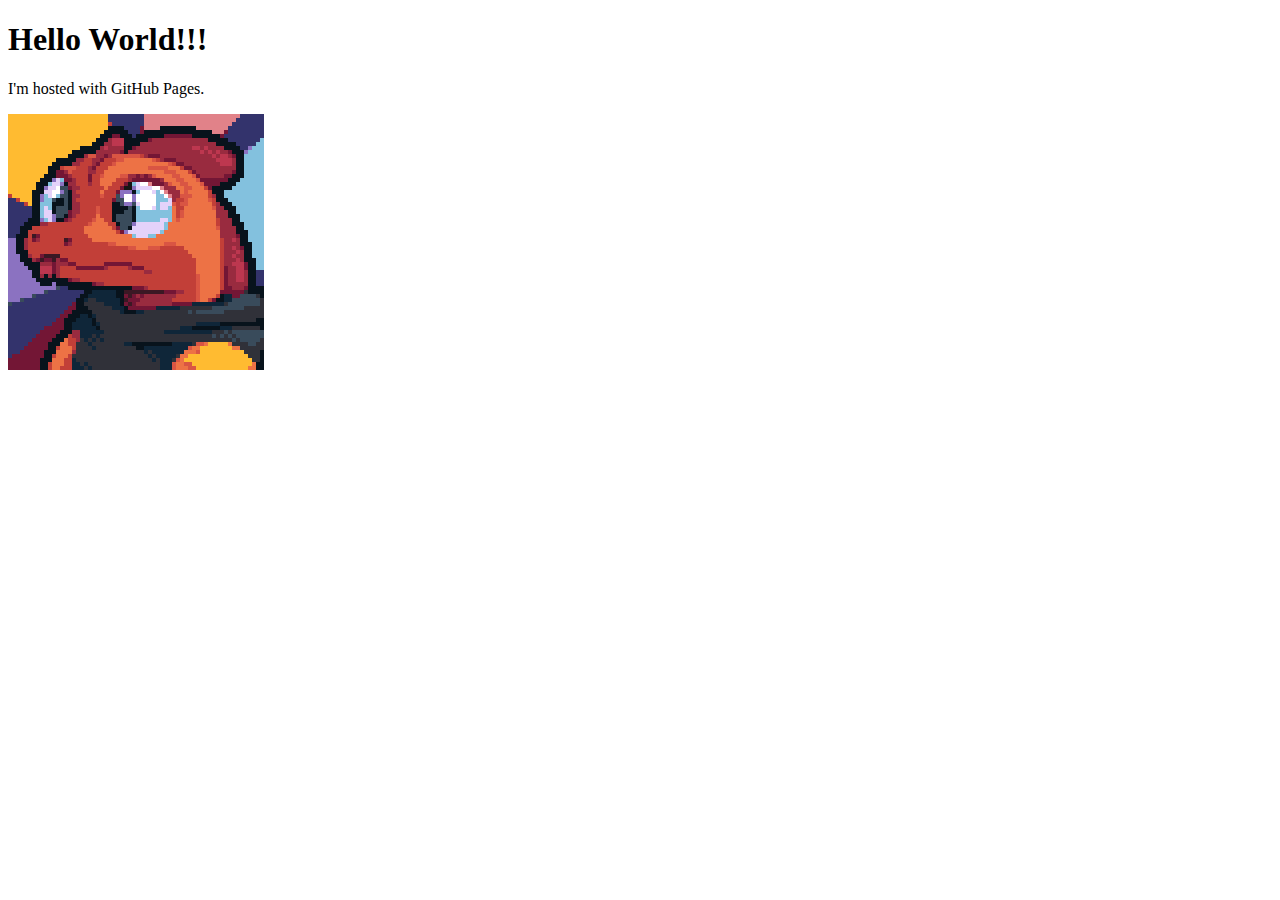
==== index.html @ adeca12a "Update index.html" ====
<!DOCTYPE html>
<html>
<head>
	<meta charset="utf-8">
	<meta name="viewport" content="width=device-width, initial-scale=1.0">

	<meta property="og:type" content="website">
	<meta property="og:site_name" content="Andre's corner">
	<meta property="og:description" content="Test Description">
	<meta property="og:footer" content="FOOTER_HERE">
	<meta property="og:image" content="/images/website_icon.png"/>
	<meta name="theme-color" content="COLOR_HERE">

	<link type="application/json+oembed" href="embed.json">

	<title>Homepage</title>
<body>
	<h1>Hello World!!!</h1>
	<p>I'm hosted with GitHub Pages.</p>
	<img src="images/website_icon.png" alt="website_icon.png">
</body>
</html>
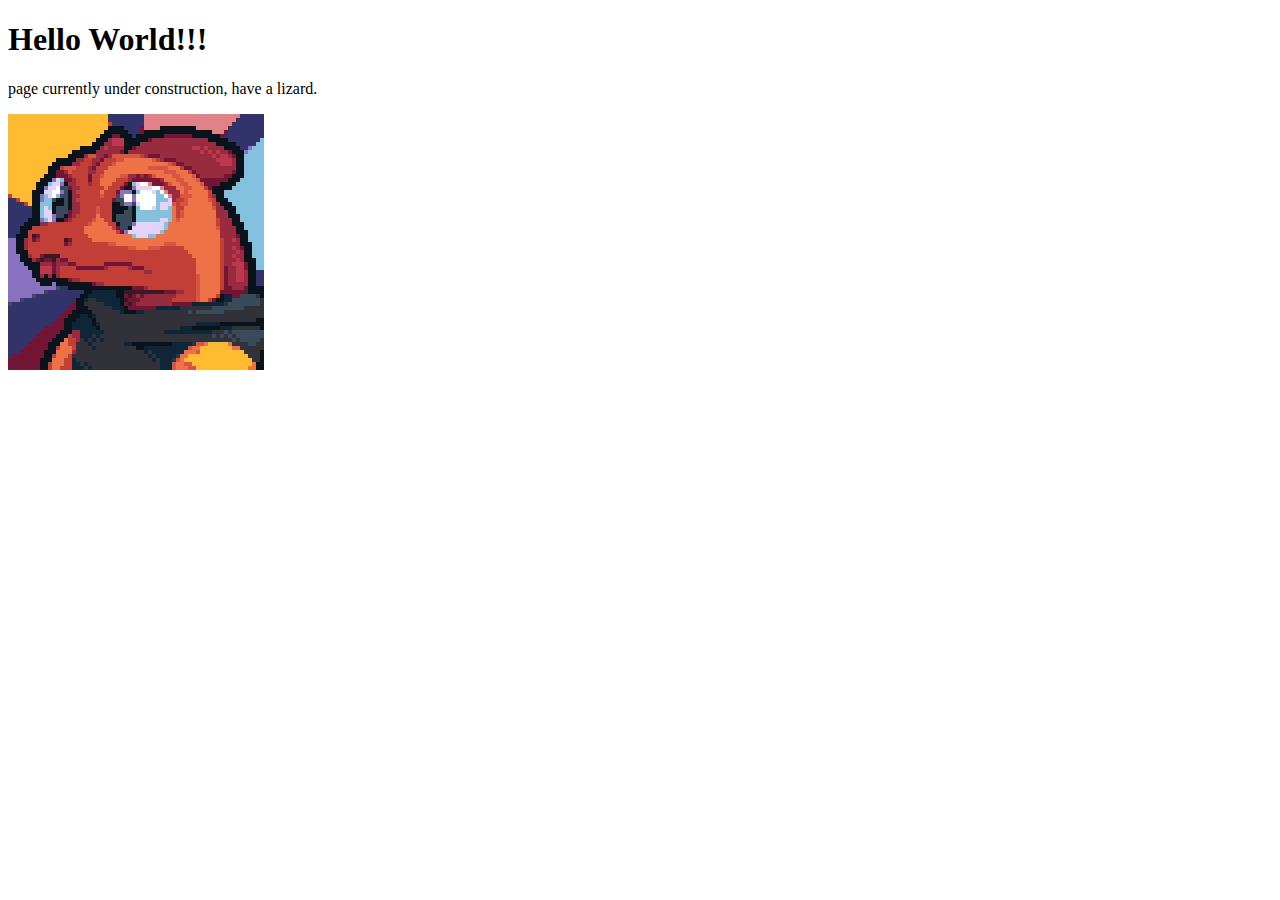
==== commit e2ce3c76: "lizard" ====
--- a/index.html
+++ b/index.html
@@ -1,6 +1,7 @@
 <!DOCTYPE html>
 <html>
 <head>
+
 	<meta charset="utf-8">
 	<meta name="viewport" content="width=device-width, initial-scale=1.0">
 
@@ -14,9 +15,13 @@
 	<link type="application/json+oembed" href="embed.json">
 
 	<title>Homepage</title>
+
 <body>
+
 	<h1>Hello World!!!</h1>
-	<p>I'm hosted with GitHub Pages.</p>
+	<p>page currently under construction, have a lizard.</p>
+
 	<img src="images/website_icon.png" alt="website_icon.png">
+
 </body>
 </html>
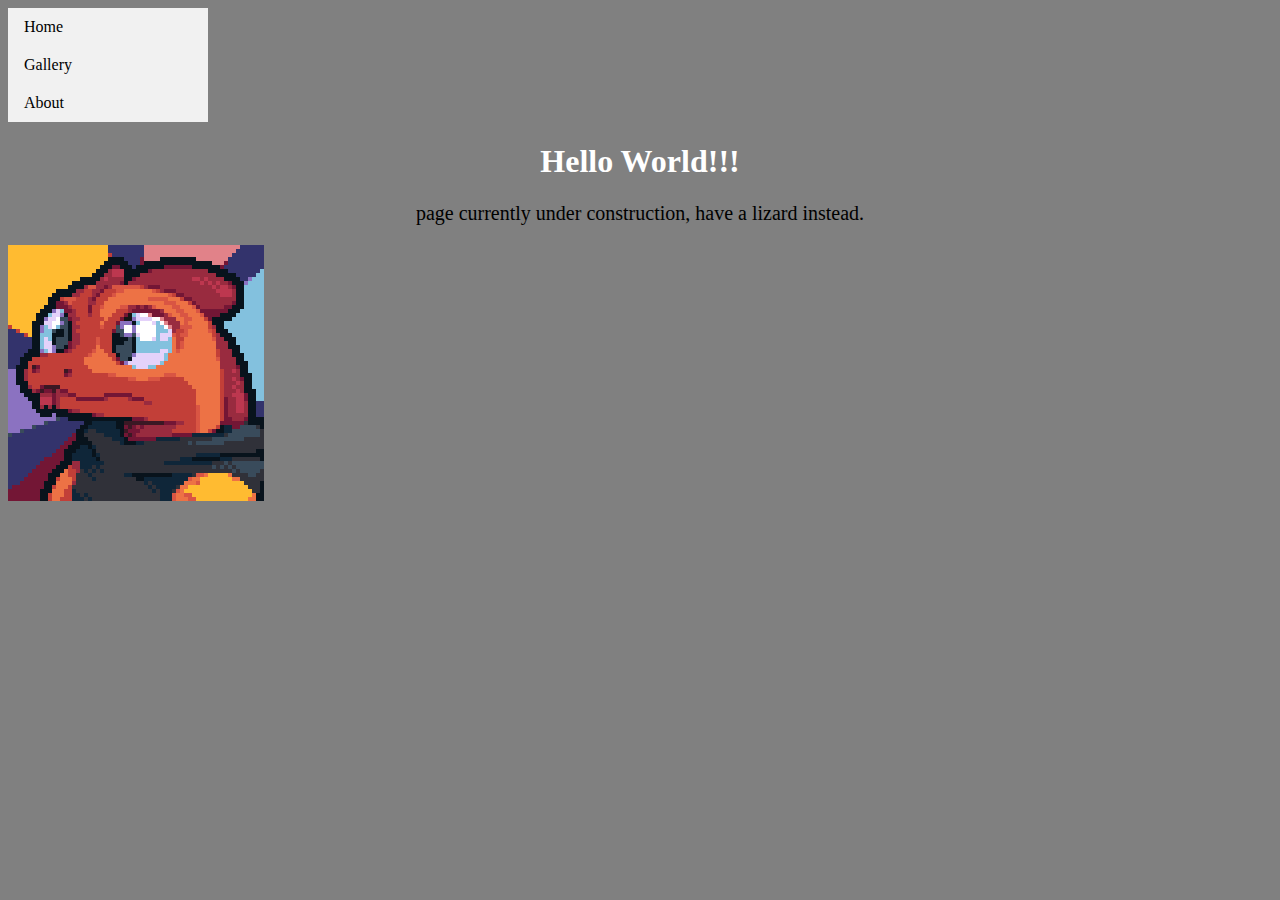
==== commit 2d793b24: "update" ====
--- a/index.html
+++ b/index.html
@@ -4,6 +4,7 @@
 
 	<meta charset="utf-8">
 	<meta name="viewport" content="width=device-width, initial-scale=1.0">
+	<link rel="stylesheet" href="css/style1.css">
 
 	<meta property="og:type" content="website">
 	<meta property="og:site_name" content="Andre's corner">
@@ -18,8 +19,14 @@
 
 <body>
 
+	<ul>
+		<li><a href="index.html">Home</a></li>
+		<li><a href="html/gallery.html">Gallery</a></li>
+		<li><a href="html/about.html">About</a></li>
+	</ul>
+
 	<h1>Hello World!!!</h1>
-	<p>page currently under construction, have a lizard.</p>
+	<p>page currently under construction, have a lizard instead.</p>
 
 	<img src="images/website_icon.png" alt="website_icon.png">
 
--- a/css/style1.css
+++ b/css/style1.css
@@ -0,0 +1,35 @@
+
+body {
+	background-color: gray;
+}
+
+h1 {
+  color: white;
+  text-align: center;
+}
+
+p {
+	font-family: verdana;
+	text-align: center;
+	font-size: 20px;
+}
+
+ul {
+  list-style-type: none;
+  margin: 0;
+  padding: 0;
+  width: 200px;
+  background-color: #f1f1f1;
+}
+
+li a {
+  display: block;
+  color: #000;
+  padding: 10px 16px;
+  text-decoration: none;
+}
+
+li a:hover {
+  background-color: lightblue;
+  color: white;
+}
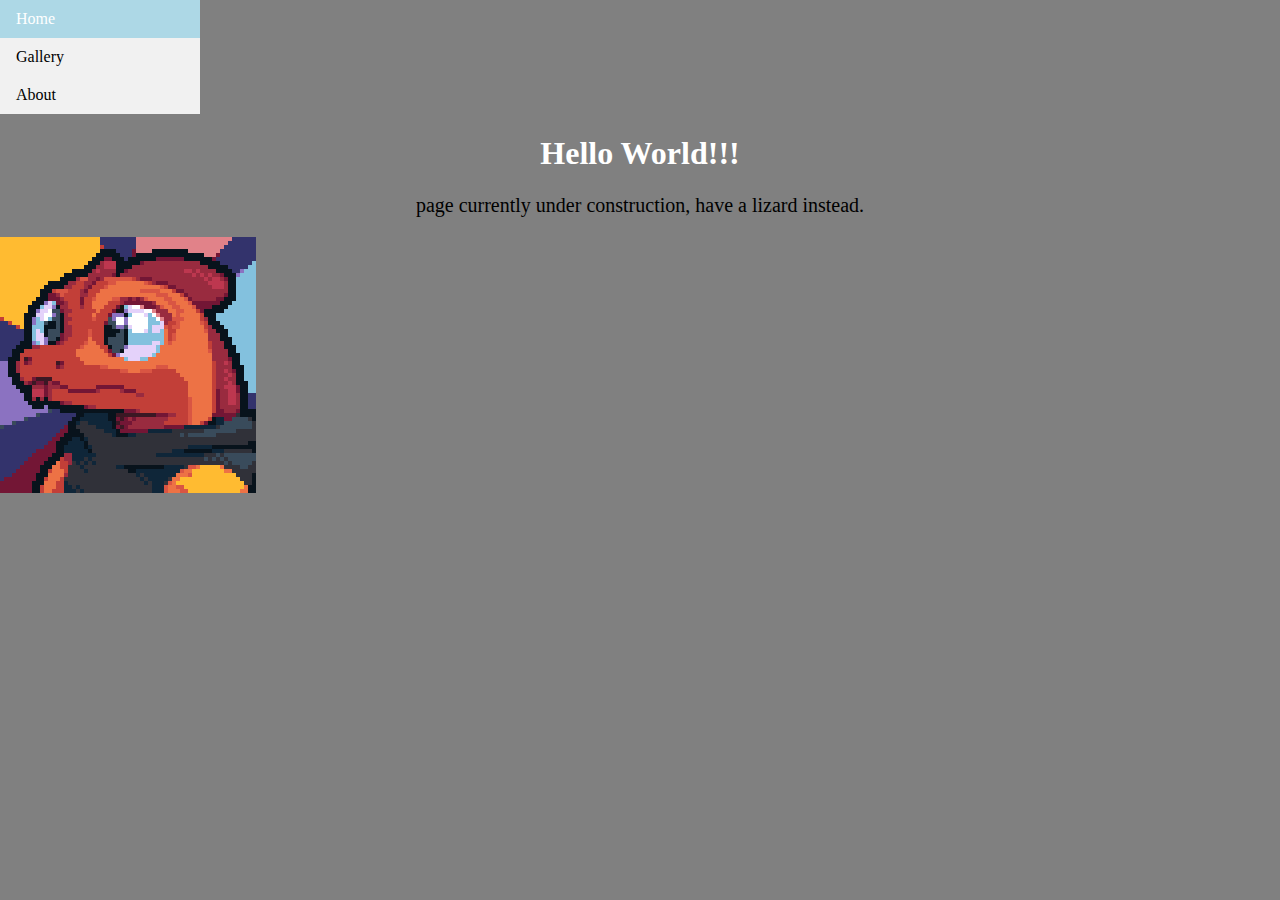
==== commit 2d2bdcef: "a" ====
--- a/index.html
+++ b/index.html
@@ -10,7 +10,7 @@
 	<meta property="og:site_name" content="Andre's corner">
 	<meta property="og:description" content="Test Description">
 	<meta property="og:footer" content="FOOTER_HERE">
-	<meta property="og:image" content="/images/website_icon.png"/>
+	<meta property="og:image" content="/images/website_icon.png">
 	<meta name="theme-color" content="COLOR_HERE">
 
 	<link type="application/json+oembed" href="embed.json">
--- a/css/style1.css
+++ b/css/style1.css
@@ -1,6 +1,8 @@
 
 body {
 	background-color: gray;
+	margin: 0;
+	padding: 0;
 }
 
 h1 {
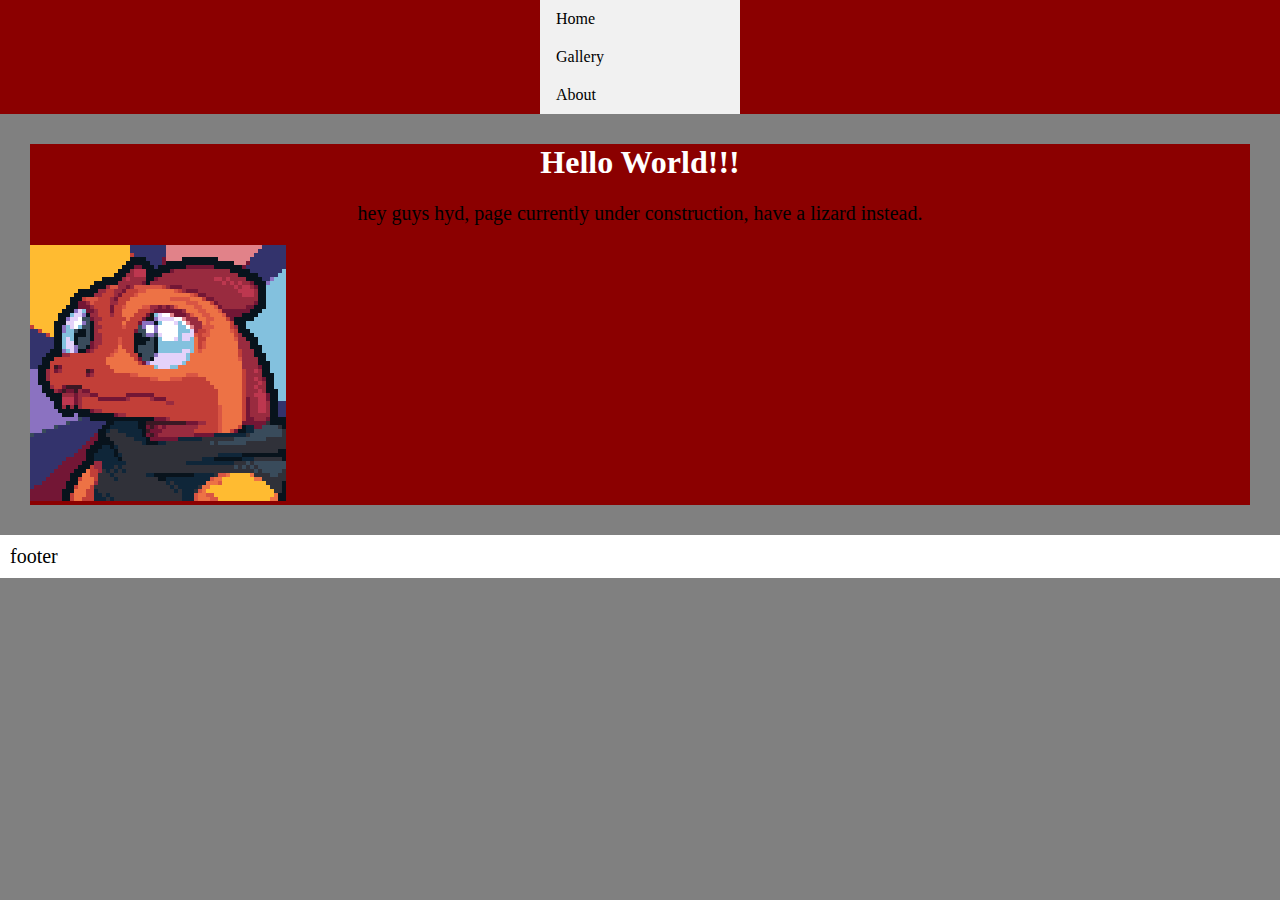
==== commit 0d08dabe: "d" ====
--- a/index.html
+++ b/index.html
@@ -5,6 +5,8 @@
 	<meta charset="utf-8">
 	<meta name="viewport" content="width=device-width, initial-scale=1.0">
 	<link rel="stylesheet" href="css/style1.css">
+	<link href="https://cdn.jsdelivr.net/npm/bootstrap@5.2.0/dist/css/bootstrap.min.css" rel="stylesheet" integrity="sha384-gH2yIJqKdNHPEq0n4Mqa/HGKIhSkIHeL5AyhkYV8i59U5AR6csBvApHHNl/vI1Bx" crossorigin="anonymous">
+	<script src="https://cdn.jsdelivr.net/npm/bootstrap@5.2.0/dist/js/bootstrap.bundle.min.js" integrity="sha384-A3rJD856KowSb7dwlZdYEkO39Gagi7vIsF0jrRAoQmDKKtQBHUuLZ9AsSv4jD4Xa" crossorigin="anonymous"></script>
 
 	<meta property="og:type" content="website">
 	<meta property="og:site_name" content="Andre's corner">
@@ -19,16 +21,29 @@
 
 <body>
 
-	<ul>
-		<li><a href="index.html">Home</a></li>
-		<li><a href="html/gallery.html">Gallery</a></li>
-		<li><a href="html/about.html">About</a></li>
-	</ul>
+	<div class="row container">
+		<div class="col navbar">
+			<ul>
+				<li><a href="index.html">Home</a></li>
+				<li><a href="html/gallery.html">Gallery</a></li>
+				<li><a href="html/about.html">About</a></li>
+			</ul>
+		</div>
 
-	<h1>Hello World!!!</h1>
-	<p>page currently under construction, have a lizard instead.</p>
+		<div class="col">
+			<h1>Hello World!!!</h1>
+			<p>hey guys hyd, page currently under construction, have a lizard instead.</p>
 
-	<img src="images/website_icon.png" alt="website_icon.png">
+			<img src="../images/website_icon.png" alt="website_icon.png">
+		</div>
 
+		<div class="col">
+
+		</div>
+	</div>
+
+	<div class="footer row">
+		footer
+	</div>
 </body>
 </html>
--- a/css/style1.css
+++ b/css/style1.css
@@ -1,6 +1,6 @@
 
-body {
-	background-color: gray;
+html body {
+	background: gray;
 	margin: 0;
 	padding: 0;
 }
@@ -18,8 +18,8 @@
 
 ul {
   list-style-type: none;
-  margin: 0;
-  padding: 0;
+  margin: auto;
+  padding: 0px;
   width: 200px;
   background-color: #f1f1f1;
 }
@@ -35,3 +35,25 @@
   background-color: lightblue;
   color: white;
 }
+
+div.navbar {
+	margin: 0px;
+	padding: 0px;
+}
+
+.col {
+	background: darkred;
+	margin: 30px;
+}
+
+.container {
+}
+
+.footer {
+	display: block;
+	color: black;
+	background-color: white;
+	margin: 0px;
+  padding: 10px;
+	font-size: 20px;
+}
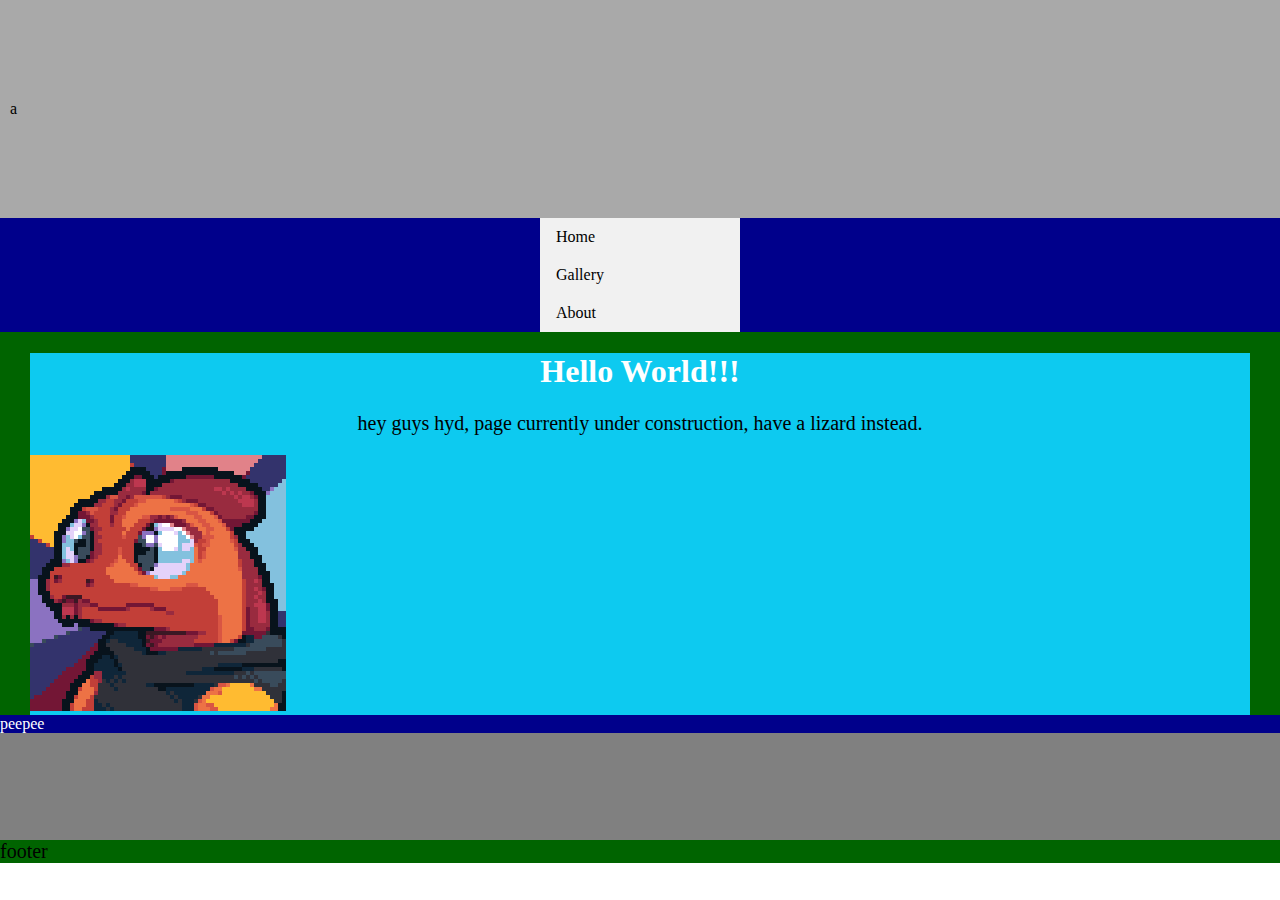
==== commit cc690a09: "webpage update" ====
--- a/index.html
+++ b/index.html
@@ -1,49 +1,56 @@
 <!DOCTYPE html>
 <html>
-<head>
+	<head>
 
-	<meta charset="utf-8">
-	<meta name="viewport" content="width=device-width, initial-scale=1.0">
-	<link rel="stylesheet" href="css/style1.css">
-	<link href="https://cdn.jsdelivr.net/npm/bootstrap@5.2.0/dist/css/bootstrap.min.css" rel="stylesheet" integrity="sha384-gH2yIJqKdNHPEq0n4Mqa/HGKIhSkIHeL5AyhkYV8i59U5AR6csBvApHHNl/vI1Bx" crossorigin="anonymous">
-	<script src="https://cdn.jsdelivr.net/npm/bootstrap@5.2.0/dist/js/bootstrap.bundle.min.js" integrity="sha384-A3rJD856KowSb7dwlZdYEkO39Gagi7vIsF0jrRAoQmDKKtQBHUuLZ9AsSv4jD4Xa" crossorigin="anonymous"></script>
+		<meta charset="utf-8">
+		<meta name="viewport" content="width=device-width, initial-scale=1.0">
+		<link href="https://cdn.jsdelivr.net/npm/bootstrap@5.2.0/dist/css/bootstrap.min.css" rel="stylesheet" integrity="sha384-gH2yIJqKdNHPEq0n4Mqa/HGKIhSkIHeL5AyhkYV8i59U5AR6csBvApHHNl/vI1Bx" crossorigin="anonymous">
+		<link rel="stylesheet" href="css/style1.css">
+		<script src="https://cdn.jsdelivr.net/npm/bootstrap@5.2.0/dist/js/bootstrap.bundle.min.js" integrity="sha384-A3rJD856KowSb7dwlZdYEkO39Gagi7vIsF0jrRAoQmDKKtQBHUuLZ9AsSv4jD4Xa" crossorigin="anonymous"></script>
 
-	<meta property="og:type" content="website">
-	<meta property="og:site_name" content="Andre's corner">
-	<meta property="og:description" content="Test Description">
-	<meta property="og:footer" content="FOOTER_HERE">
-	<meta property="og:image" content="/images/website_icon.png">
-	<meta name="theme-color" content="COLOR_HERE">
+		<meta property="og:type" content="website">
+		<meta property="og:site_name" content="Andre's corner">
+		<meta property="og:description" content="Test Description">
+		<meta property="og:footer" content="FOOTER_HERE">
+		<meta property="og:image" content="/images/website_icon.png">
+		<meta name="theme-color" content="COLOR_HERE">
 
-	<link type="application/json+oembed" href="embed.json">
+		<link type="application/json+oembed" href="embed.json">
 
-	<title>Homepage</title>
+		<title>Homepage</title>
 
-<body>
+	<body>
 
-	<div class="row container">
-		<div class="col navbar">
-			<ul>
-				<li><a href="index.html">Home</a></li>
-				<li><a href="html/gallery.html">Gallery</a></li>
-				<li><a href="html/about.html">About</a></li>
-			</ul>
+		<header>
+			a
+		</header>
+
+		<div class="row container">
+			<div class="col navbar">
+				<ul>
+					<li><a href="index.html">Home</a></li>
+					<li><a href="html/gallery.html">Gallery</a></li>
+					<li><a href="html/about.html">About</a></li>
+				</ul>
+			</div>
+
+			<div class="col">
+				<h1>Hello World!!!</h1>
+				<p>hey guys hyd, page currently under construction, have a lizard instead.</p>
+
+				<img src="../images/website_icon.png" alt="website_icon.png">
+			</div>
+
+			<div class="col">
+				peepee
+			</div>
 		</div>
 
-		<div class="col">
-			<h1>Hello World!!!</h1>
-			<p>hey guys hyd, page currently under construction, have a lizard instead.</p>
+		<footer class="footer row">
+			<div class="container">
+				footer
+			</div>
+		</footer>
 
-			<img src="../images/website_icon.png" alt="website_icon.png">
-		</div>
-
-		<div class="col">
-
-		</div>
-	</div>
-
-	<div class="footer row">
-		footer
-	</div>
-</body>
+	</body>
 </html>
--- a/css/style1.css
+++ b/css/style1.css
@@ -3,6 +3,12 @@
 	background: gray;
 	margin: 0;
 	padding: 0;
+}
+
+header {
+	display: block;
+	background-color: darkgray;
+	padding: 100px 10px;
 }
 
 h1 {
@@ -37,23 +43,38 @@
 }
 
 div.navbar {
-	margin: 0px;
-	padding: 0px;
+
 }
 
 .col {
-	background: darkred;
-	margin: 30px;
+	background: #0dcaf0;
+	margin: 0px 30px;
+}
+
+.col:first-child {
+	background: darkblue;
+	margin: auto;
+}
+
+.col:last-child {
+	background: darkblue;
+	color: white;
+	margin: auto;
 }
 
 .container {
+	background: darkgreen;
+	size: 100%;
+	margin: auto;
 }
 
 .footer {
 	display: block;
-	color: black;
+	position: absolute;
+	bottom: 0;
+	width: 100%;
+	height: 60px;
+	margin: 0px;
 	background-color: white;
-	margin: 0px;
-  padding: 10px;
 	font-size: 20px;
 }
